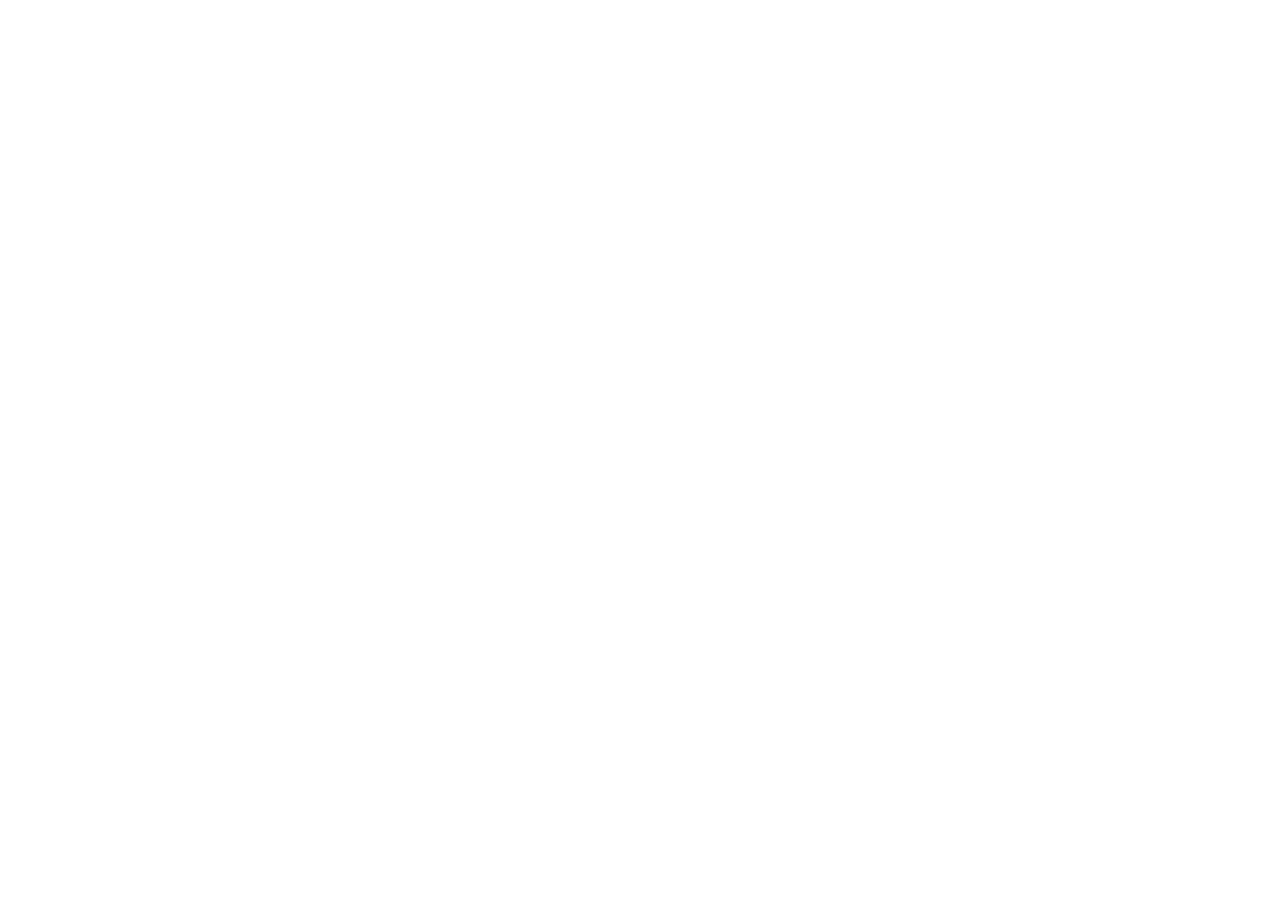
==== accounting.html @ 07ec1f18 "not solved completely" ====
<!DOCTYPE html>
<html lang="en">
<head>
    <meta charset="UTF-8">
    <meta http-equiv="X-UA-Compatible" content="IE=edge">
    <meta name="viewport" content="width=device-width, initial-scale=1.0">
    <title>Accounting</title>
</head>
<body>
    
</body>
</html>
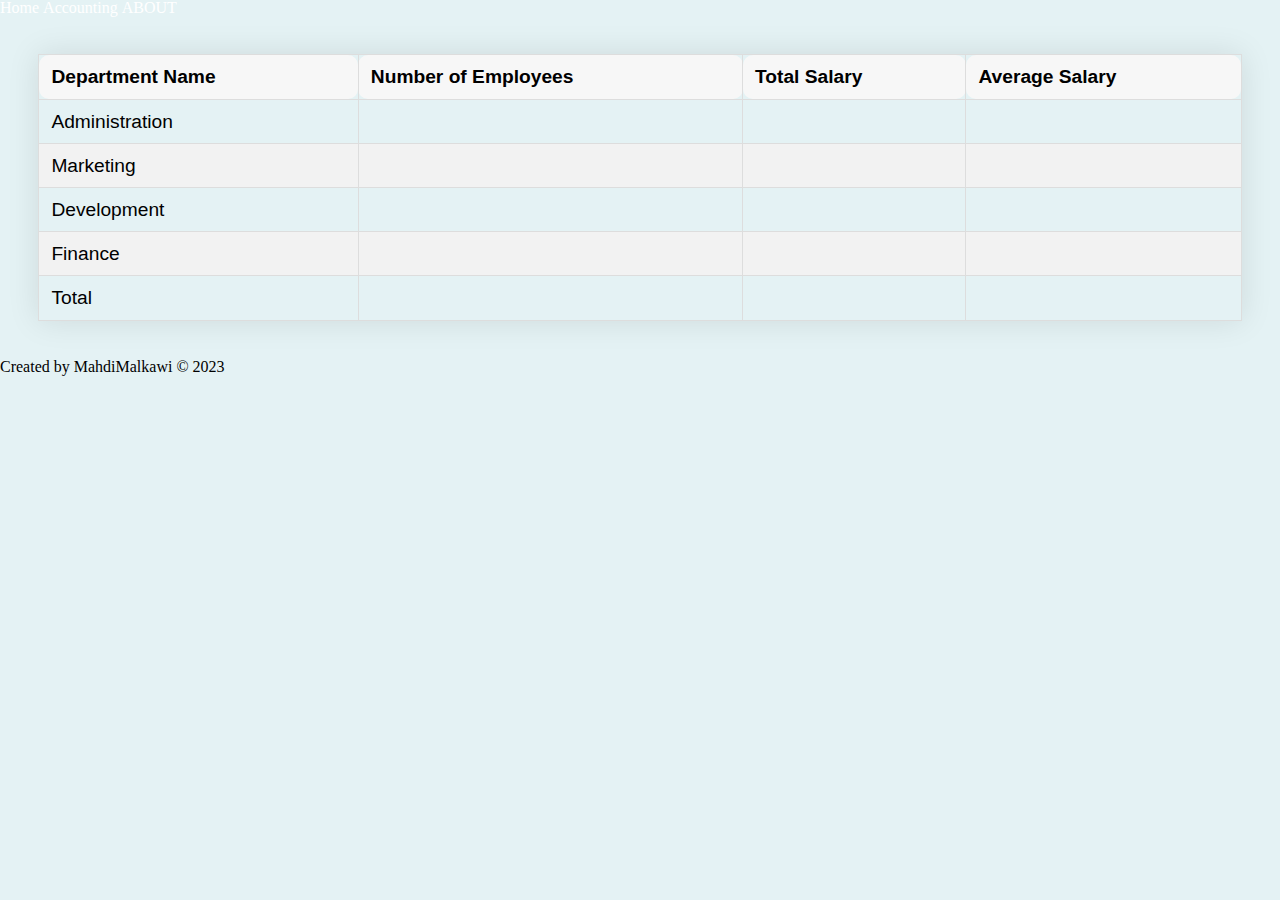
==== commit 5bed3694: "done" ====
--- a/accounting.html
+++ b/accounting.html
@@ -1,12 +1,75 @@
 <!DOCTYPE html>
 <html lang="en">
+
 <head>
     <meta charset="UTF-8">
     <meta http-equiv="X-UA-Compatible" content="IE=edge">
     <meta name="viewport" content="width=device-width, initial-scale=1.0">
     <title>Accounting</title>
+    <link rel="stylesheet" href="./reset.css">
+    <link rel="stylesheet" href="./accounting.css">
+
 </head>
+
 <body>
-    
+    <header>
+        <div class="navigation">
+            <a class="current" href="./index.html">Home</a>
+            <a href="./accounting.html">Accounting</a>
+            <a href="">ABOUT</a></li>
+        </div>
+    </header>
+    <main>
+        <table id="table">
+            <thead id="thead">
+                <th id="head1"> Department Name </th>
+                <th id="head2"> Number of Employees </th>
+                <th id="head3"> Total Salary </th>
+                <th id="head4"> Average Salary </th>
+            </thead>
+            <tbody id="tbody">
+                <tr id="r1">
+                    <td> Administration</td>
+                    <td id="adNo"></td>
+                    <td id="adTS"></td>
+                    <td id="adAvS"></td>
+                </tr>
+
+                <tr id="r2">
+                    <td> Marketing</td>
+                    <td id="marNo"></td>
+                    <td id="marTS"></td>
+                    <td id="marAvS"></td>
+                </tr>
+                <tr id="r3">
+                    <td> Development</td>
+                    <td id="devNo"></td>
+                    <td id="devTS"></td>
+                    <td id="devAvS"></td>
+                </tr>
+                <tr id="r4">
+                    <td> Finance</td>
+                    <td id="finNo"></td>
+                    <td id="finTS"></td>
+                    <td id="finAvS"></td>
+                </tr>
+                <tr id="r5">
+                    <td> Total</td>
+                    <td id="totalNo"></td>
+                    <td id="totalSal"></td>
+                    <td id="totalAvS"></td>
+                </tr>
+            </tbody>
+
+        </table>
+    </main>
+    <footer>
+        <p>Created by MahdiMalkawi &copy; 2023</p>
+        <i class="fa-brands fa-facebook"></i>
+        <i class="fa-brands fa-square-instagram"></i>
+        <i class="fa-solid fa-phone"></i>
+    </footer>
+    <script src="./accounting.js"></script>
 </body>
+
 </html>--- a/accounting.css
+++ b/accounting.css
@@ -0,0 +1,51 @@
+a {
+    color: #ffffff;
+    font-family: 'Righteous', cursive;
+    text-decoration: none;
+}
+
+body {
+    display: flex;
+    flex-direction: column;
+    background-color: #dceef1c3;
+}
+main {
+    display: flex;
+    flex-direction: column;
+    align-items: center;
+    padding: 3%;
+}
+
+table {
+    border-collapse: collapse;
+    width: 100%;
+    margin: 0 auto;
+    font-size: 1.2rem;
+    font-family: 'Helvetica Neue', sans-serif;
+    
+    box-shadow: 0px 0px 30px rgba(0,0,0,0.1);
+    
+  }
+  
+  
+  thead {
+    background-color: #f7f7f7;
+  }
+  
+  thead th {
+    font-weight: bold;
+    text-align: left;
+    padding: 12px;
+    border: 1px solid #ddd;
+    border-radius: 10px;
+  }
+  
+  
+  tbody tr:nth-child(even) {
+    background-color: #f2f2f2;
+  }
+  
+  tbody td {
+    padding: 12px;
+    border: 1px solid #ddd;
+  }